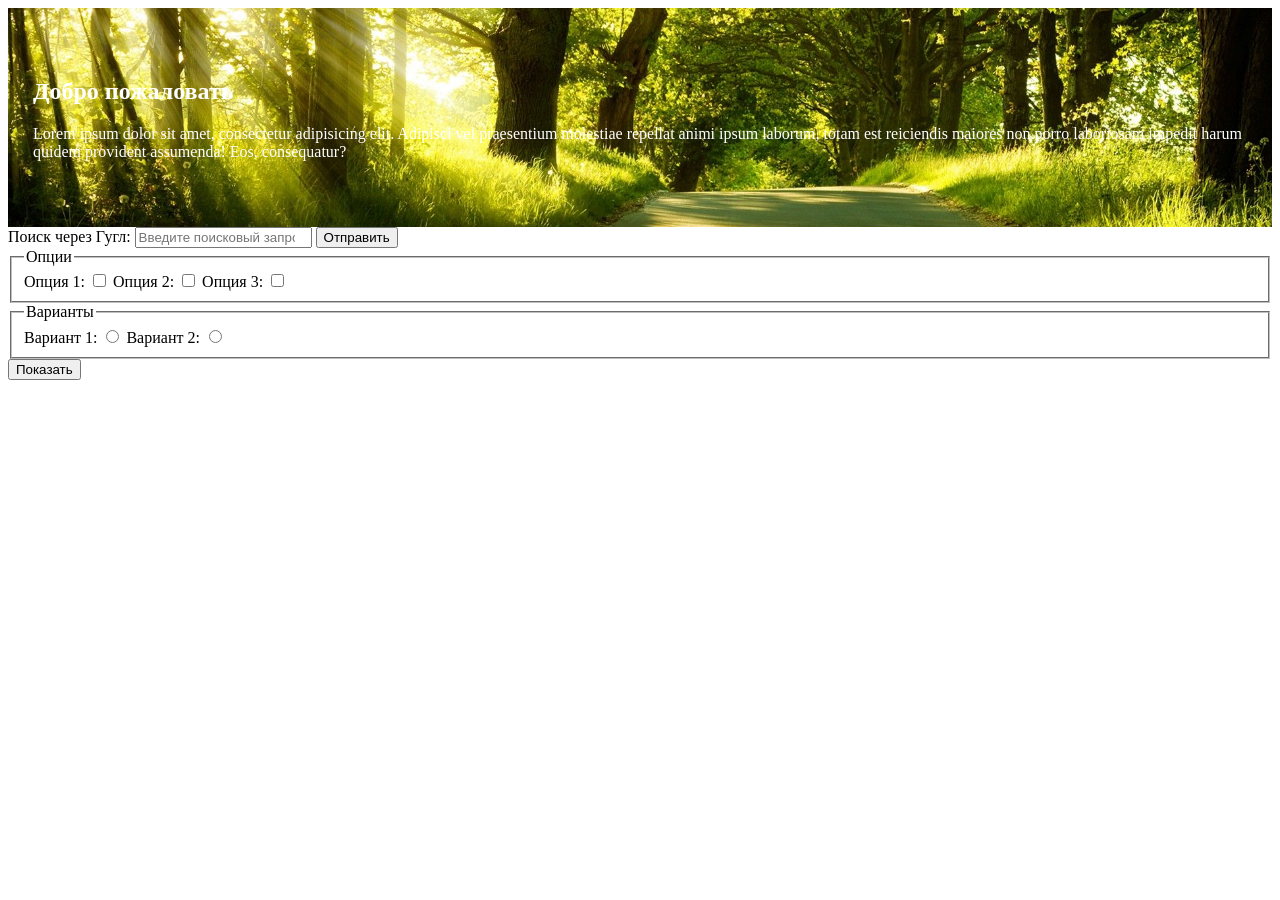
==== A4/index.html @ 81737f58 "1" ====
<!DOCTYPE html>
<html lang="en">
<head>
    <meta charset="UTF-8">
    <title>Title</title>
    <link rel="stylesheet" href="css/style.css">
</head>
<body>
    <div class="intro">
        <h2>Добро пожаловать</h2>
        <p>Lorem ipsum dolor sit amet, consectetur adipisicing elit. Adipisci vel praesentium molestiae repellat animi ipsum laborum, totam est reiciendis maiores non porro laboriosam impedit harum quidem provident assumenda! Eos, consequatur?</p>
    </div>

    <form action="https:/google.com/search" method="GET">
      <label for="q">Поиск через Гугл: </label>
      <input type="search" name="q" id="q" placeholder="Введите поисковый запрос">
      <button type="submit">Отправить</button>
    </form>

    <form class="form" action="" method="GET">
       <fieldset>
               <legend>Опции</legend>
               <label for="option-1">Опция 1: </label>
               <input type="checkbox" id="option-1" name="option" value="option-1">
               <label for="option-2">Опция 2: </label>
               <input type="checkbox" id="option-2" name="option" value="option-2">
               <label for="option-3">Опция 3: </label>
               <input type="checkbox" id="option-3" name="option" value="option-3">
       </fieldset>
       <fieldset>
               <legend>Варианты</legend>
               <label for="variant-1">Вариант 1: </label>
               <input type="radio" id="variant-1" name="variant" value="variant-1">
               <label for="variant-2">Вариант 2: </label>
               <input type="radio" id="variant-2" name="variant" value="variant-2">
       </fieldset>
       <button type="submit">Показать</button>
</form>
</body>
</html>
---- A4/css/style.css ----
.intro {
    color: white;
	padding: 50px 25px;
	background-image: url('../images/1.jpg');
	background-repeat: no-repeat;
	background-size: cover;
	background-position: 50% 70%;
	background-color: rgb(156, 93, 90);
}
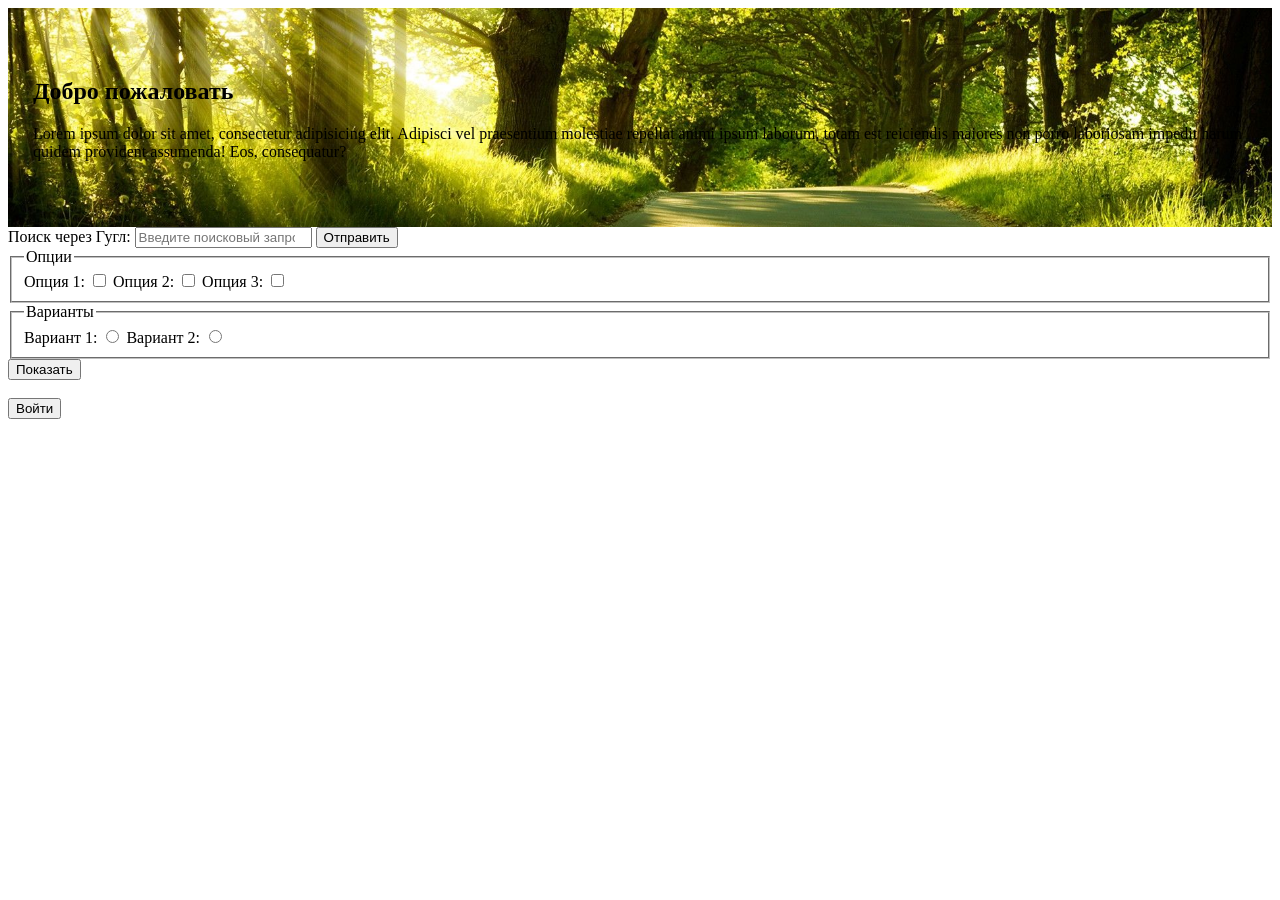
==== commit 6ccdc820: "1" ====
--- a/A4/index.html
+++ b/A4/index.html
@@ -18,23 +18,38 @@
     </form>
 
     <form class="form" action="" method="GET">
-       <fieldset>
-               <legend>Опции</legend>
-               <label for="option-1">Опция 1: </label>
-               <input type="checkbox" id="option-1" name="option" value="option-1">
-               <label for="option-2">Опция 2: </label>
-               <input type="checkbox" id="option-2" name="option" value="option-2">
-               <label for="option-3">Опция 3: </label>
-               <input type="checkbox" id="option-3" name="option" value="option-3">
-       </fieldset>
-       <fieldset>
-               <legend>Варианты</legend>
-               <label for="variant-1">Вариант 1: </label>
-               <input type="radio" id="variant-1" name="variant" value="variant-1">
-               <label for="variant-2">Вариант 2: </label>
-               <input type="radio" id="variant-2" name="variant" value="variant-2">
+        <fieldset>
+            <legend>Опции</legend>
+            <label for="option-1">Опция 1: </label>
+            <input type="checkbox" id="option-1" name="option" value="option-1">
+            <label for="option-2">Опция 2: </label>
+            <input type="checkbox" id="option-2" name="option" value="option-2">
+            <label for="option-3">Опция 3: </label>
+            <input type="checkbox" id="option-3" name="option" value="option-3">
+        </fieldset>
+        <fieldset>
+            <legend>Варианты</legend>
+            <label for="variant-1">Вариант 1: </label>
+            <input type="radio" id="variant-1" name="variant" value="variant-1">
+            <label for="variant-2">Вариант 2: </label>
+            <input type="radio" id="variant-2" name="variant" value="variant-2">
        </fieldset>
        <button type="submit">Показать</button>
-</form>
+    </form>
+    <br>
+    <form class="form" action="" method="GET">
+       <button class="popup-button">Войти</button>
+       <div class="popup"></div>
+    </form>
+
+    <script>
+    	let button = document.querySelector('.popup-button');
+    	button.addEventListener('click', showPopup);
+
+    	function showPopup() {
+        	document.querySelector('.popup').classList.toggle('visible');
+        	console.log('showPopup работает');
+    	}
+	</script>
 </body>
 </html>
--- a/A4/css/style.css
+++ b/A4/css/style.css
@@ -1,9 +1,21 @@
 .intro {
-    color: white;
+    color: black;
 	padding: 50px 25px;
 	background-image: url('../images/1.jpg');
 	background-repeat: no-repeat;
 	background-size: cover;
 	background-position: 50% 70%;
 	background-color: rgb(156, 93, 90);
+	background-opacity: .75;
+}
+
+.popup {
+	width: 500px;
+	height: 500px;
+	background-color: rgb(231, 96, 18);
+	display: none;
+}
+
+.visible {
+	display: block;
 }
